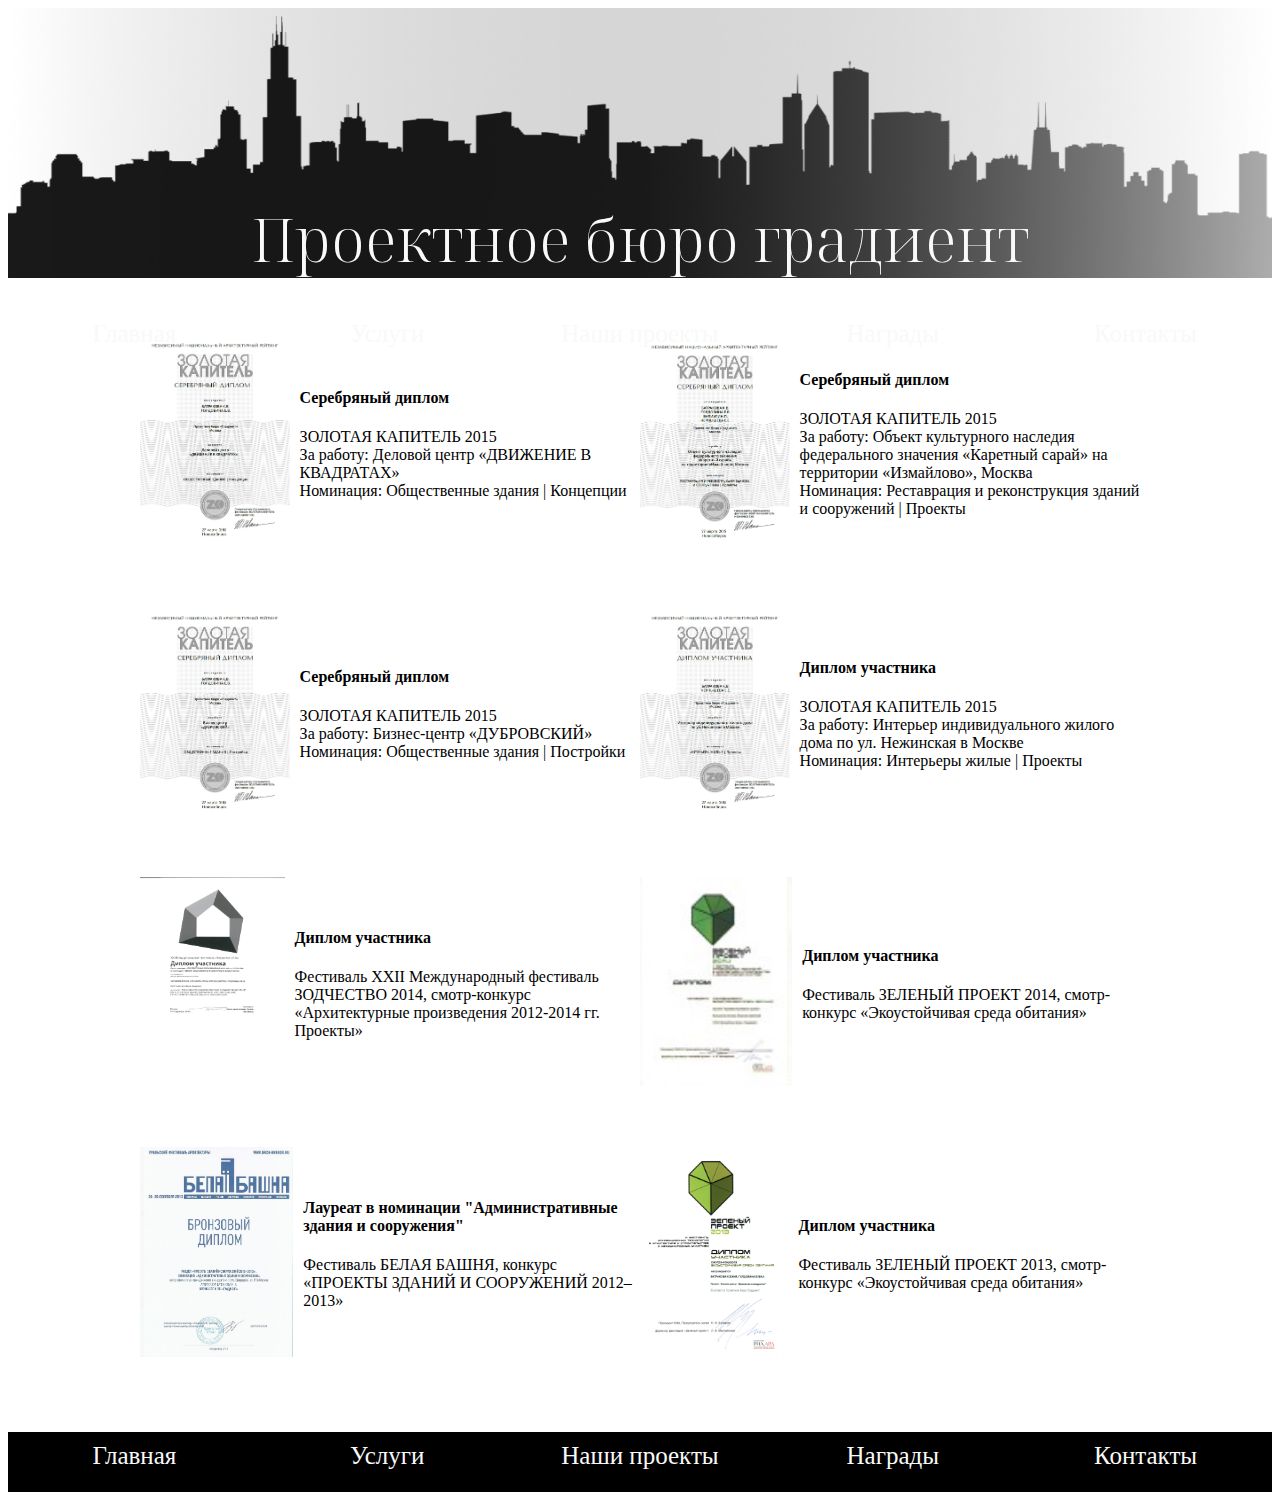
==== awards.html @ 57b811ad "third commit" ====
<!DOCTYPE html>
<html lang="en">
<head>
    <meta charset="UTF-8">
    <meta name="viewport" content="width=device-width, initial-scale=1.0">
    <title>Награды</title>
    <link href="https://cdn.jsdelivr.net/npm/bootstrap@5.3.2/dist/css/bootstrap.min.css" rel="stylesheet" integrity="sha384-T3c6CoIi6uLrA9TneNEoa7RxnatzjcDSCmG1MXxSR1GAsXEV/Dwwykc2MPK8M2HN" crossorigin="anonymous">
<!-- подключение бустрап -->
<link rel="preconnect" href="https://fonts.googleapis.com">
<link rel="preconnect" href="https://fonts.gstatic.com" crossorigin>
<link href="https://fonts.googleapis.com/css2?family=Hedvig+Letters+Serif:opsz@12..24&family=Montserrat:ital@0;1&family=Noto+Serif+Display&family=Noto+Serif+JP:wght@200&family=Open+Sans&family=Playfair+Display+SC&family=Raleway&family=Scope+One&display=swap" rel="stylesheet">
    <link rel="stylesheet" href="style.css">
</head>
<body>
    <header class="header">
        <div class="top">
            <img src="Frame 1 (2).jpg" alt="">
        </div>
        <div class="container-header">
            <h1>Проектное бюро градиент</h1>
                <div class="links">                
                    <a href="index.html">Главная</a>
                    <a href="service.html">Услуги</a>
                    <a href="portfolio.html">Наши проекты</a>
                    <a href="awards.html">Награды</a>
                    <a href="contacts.html">Контакты</a>         
                </div>        
        </div>     
    </header>

    <div class="container">
        <div class="container-awards">
            <div class="awards1">
                <div class="award">
                    <a href="aw1.jpg"><img src="aw1.jpg" alt="aw1" height="210px"></a>
                    <!-- Пример -->
                    <div class="award-text">
                        <h4>Серебряный диплом</h4>
                        <p>ЗОЛОТАЯ КАПИТЕЛЬ 2015 <br>
                            За работу: Деловой центр «ДВИЖЕНИЕ В КВАДРАТАХ»<br>
                            Номинация: Общественные здания | Концепции</p>
                    </div>
                </div><div class="award">
                    <img src="aw2.jpg" alt="aw2" height="210px">
                    <div class="award-text">
                        <h4>Серебряный диплом</h4>
                        <p>ЗОЛОТАЯ КАПИТЕЛЬ 2015 <br>
                            За работу: Бизнес-центр «ДУБРОВСКИЙ» <br>
                            Номинация: Общественные здания | Постройки</p>
                    </div>
                </div><div class="award">
                    <img src="aw3.jpeg" alt="aw3" height="210px">
                    <div class="award-text">
                        <h4>Диплом участника</h4>
                        <p>Фестиваль XXII Международный фестиваль ЗОДЧЕСТВО 2014, смотр-конкурс «Архитектурные произведения 2012-2014 гг. Проекты»</p>
                    </div>
                </div><div class="award">
                    <img src="aw4.jpg" alt="aw4" height="210px">
                    <div class="award-text">
                        <h4>Лауреат в номинации "Административные здания и сооружения"</h4>
                        <p>Фестиваль БЕЛАЯ БАШНЯ, конкурс «ПРОЕКТЫ ЗДАНИЙ И СООРУЖЕНИЙ 2012–2013»</p>
                    </div>
                </div>
            </div>
            <div class="awards2">
                <div class="award">
                    <img src="aw5.jpg" alt="aw5" height="210px">
                    <div class="award-text">
                        <h4>Серебряный диплом</h4>
                        <p>ЗОЛОТАЯ КАПИТЕЛЬ 2015 <br>
                            За работу: Объект культурного наследия федерального значения «Каретный сарай» на территории «Измайлово», Москва <br>
                            Номинация: Реставрация и реконструкция зданий и сооружений | Проекты</p>
                    </div>
                </div>
                <div class="award">
                    <img src="aw6.jpg" alt="aw6" height="210px">
                    <div class="award-text">
                        <h4>Диплом участника</h4>
                        <p>ЗОЛОТАЯ КАПИТЕЛЬ 2015 <br>
                            За работу: Интерьер индивидуального жилого дома по ул. Нежинская в Москве <br>
                            Номинация: Интерьеры жилые | Проекты</p>
                    </div>
                </div>
                <div class="award">
                    <img src="aw7.jpg" alt="aw7" height="210px">
                    <div class="award-text">
                        <h4>Диплом участника</h4>
                        <p>Фестиваль ЗЕЛЕНЫЙ ПРОЕКТ 2014, смотр-конкурс «Экоустойчивая среда обитания»</p>
                    </div>
                </div>
                <div class="award">
                    <img src="aw8.jpg" alt="aw8" height="210px">
                    <div class="award-text">
                        <h4>Диплом участника</h4>
                        <p>Фестиваль ЗЕЛЕНЫЙ ПРОЕКТ 2013, смотр-конкурс «Экоустойчивая среда обитания»</p>
                    </div>
                </div>
            </div>
        </div>
    </div>
    
    <div class="footer">
        <div class="footer-block">
                <div class="links">                
                    <a href="index.html">Главная</a>
                    <a href="service.html">Услуги</a>
                    <a href="portfolio.html">Наши проекты</a>
                    <a href="awards.html">Награды</a>
                    <a href="contacts.html">Контакты</a>  
                </div>
        </div>
    </div>    
    
    
    <script src="https://cdn.jsdelivr.net/npm/@popperjs/core@2.11.8/dist/umd/popper.min.js" integrity="sha384-I7E8VVD/ismYTF4hNIPjVp/Zjvgyol6VFvRkX/vR+Vc4jQkC+hVqc2pM8ODewa9r" crossorigin="anonymous"></script>
    <script src="https://cdn.jsdelivr.net/npm/bootstrap@5.3.2/dist/js/bootstrap.min.js" integrity="sha384-BBtl+eGJRgqQAUMxJ7pMwbEyER4l1g+O15P+16Ep7Q9Q+zqX6gSbd85u4mG4QzX+" crossorigin="anonymous"></script>
</body>
</html>
---- style.css ----
@font-face {
    font-family: noto;
    src: url(NotoSerifJP-Regular.otf);
    font-weight: normal;
    font-style: normal;
}
@font-face {
    font-family: noto;
    src: url(NotoSerifJP-ExtraLight.otf);
    font-weight: 100;
    font-style: normal;
}
*{font-family: noto;
/* background-color: black; */
} 

.top img{
  width: 100%; /* ширина на весь экран */
  height: 270px; /*  */
}
.header{
    position: relative;
    padding-bottom: 25px;
}
.container-header{
    position: absolute;
    top: 50%;
    /* отступ сверха 50% */
    width: 100%; /* занимает 100% ширины */
    text-align: center; /* расположение текста по центру */
} 
.container-header h1{
    font-family: Noto Serif Display;
    color: #f9f9f9;
    font-size: 60px;    
    font-weight: 300; /* устанавливаем насыщенность шрифта */
    font-variant: small-caps; /*Модифицирует все строчные символы как заглавные уменьшенного размера */
}
.links{
    /* margin: auto; */
    display: flex;
    justify-content: space-between;
}
.links a{
    text-decoration: none;
    font-size: 25px;
    width: 80%;
    color: #f9f9f9;
} 
.container{
    max-width: 1000px;
    width: 100%; /* занимает 100% ширины */
    margin: auto;
}
.about{
    padding-top: 20px;    /* отступ сверху */
    padding-bottom: 30px;
    width: 100%; /* занимает 100% ширины */
} 

h2{
    text-align: center; /*расположение текста по центру */
    font-size: 35px;
    font-weight: 400;
}
.about p{
    text-align: center; /*расположение текста по центру */
    font-size: 20px;
    line-height: 50px;     /* расстояние между строками */
}
.container-steps{
    background-color: black;
    color: #f9f9f9;
    padding-top: 20px;  /* отступ сверху */
    padding-bottom: 30px;
    /* width: 100%; занимает 100% ширины */
} 
.step p{ 
    text-align: center; /*расположение текста по центру */
    font-size: 20px;
    line-height: 50px;     /* расстояние между строками */
} 
.steps{
    display: flex;
    width: 100%;
    flex-wrap: wrap;
    /* деление на колонки */
}
.steps1, .steps2{
    width: 50%;
}
.step1, .step2{
    height: 292px;
    /* высота одной карточки */
}

.step1-text h3, .step2-text h3{
    font-size: 20px;
    font-weight: 100;
    font-style: normal;    
}
.step1-text p, .step2-text p{
    font-size: 17px;
}
.step1{
display: flex;
flex-direction: column;
align-items: end;
padding-right: 10px;
}
.step1 h3, .step1 p{
    text-align: right;
}
.step2{
    display: flex;
    flex-direction: column;
    align-items: flex-start;
    padding-left: 10px;
    }
.step2 h3, .step2 p{
    text-align: left;
}
.steps img{
    padding-bottom: 10px;
}

.container-clients{
    padding-top: 20px;    /* отступ сверху */
    padding-bottom: 30px;
}
.clients{
    padding-top: 30px;
    width: 100%;
    display: flex;
    flex-wrap: wrap;
}
.clients1{
    width: 50%;
}
.clients2{
    width: 50%;
}
.client{
    height: 265px;    /* одинаковая высота блока клиента иконок */
    display: flex;
    flex-direction: column;
    align-items: center; 
    /* расположение текста и иконки по центру  */
    justify-content: space-around;
    /* равномерное расположение карточки клиента по вертикали */
    padding-top: 10px;
}

.container-awards{
    width: 100%;
    display: flex;
    flex-wrap: wrap;
    /* разделение на 2 столбца */
}
.awards1, .awards2{
    width: 50%;
}
.award{
    display: flex;
    height: 250px;
    padding-top: 10px;
    padding-bottom: 10px;
    align-items: center;
}
.award-text{
    padding-left: 10px;
}

.footer{
    padding-top: 45px;
}
.footer-block{
    width: 100%;
    text-align: center;
    background-color: black;
    height: 60px;
}
.footer-block .links{
    padding-top: 10px;
}

#slider-container{
    position: relative;
    overflow: hidden;
    width: 1000px;
    height: 550px; 
    padding-top: 25px;
    padding-bottom: 25px;
}
.slide{
    position: absolute;
    width: 100%;
}
.slide img{
    filter: brightness(70%); /* затемнение картинок на слайде */
}
.slide1{
    position: relative;
    display: flex;
    align-items: center;
    /* расположение текста по центру картинки */
}
.slide1 p{
    position: absolute;
    font-size: 23px;
    text-align: center;
    color: #f9f9f9;
    line-height: 38px;
    /* расстояние между строками */
    width: 90%;
    left: 5%;
    /* центрирование текста от стрелок */
}
#slider-container button{
    position: absolute;
    top: 50%;
    cursor: pointer;
    background: none; 
    border: transparent; /* прозрачный фон и граница у кнопок */
}

#prevBtn{
    left: 5px;
}
#nextBtn{
    right: 5px;
}

.cards{
    padding-top: 25px;
}
.card-body p{
    font-weight: 100;
    /* толщина шрифта вкарточках проектов */
 } 

.contact-block{
    display: flex;
}
.contacts{
    padding-left: 20px;
    padding-top: 35px;
}
.map{
    padding-top: 40px;
}
.contacts h2{
    text-align: left;
}
.contacts p{
    padding-top: 10px;
    line-height: normal;
    text-align: left;
}
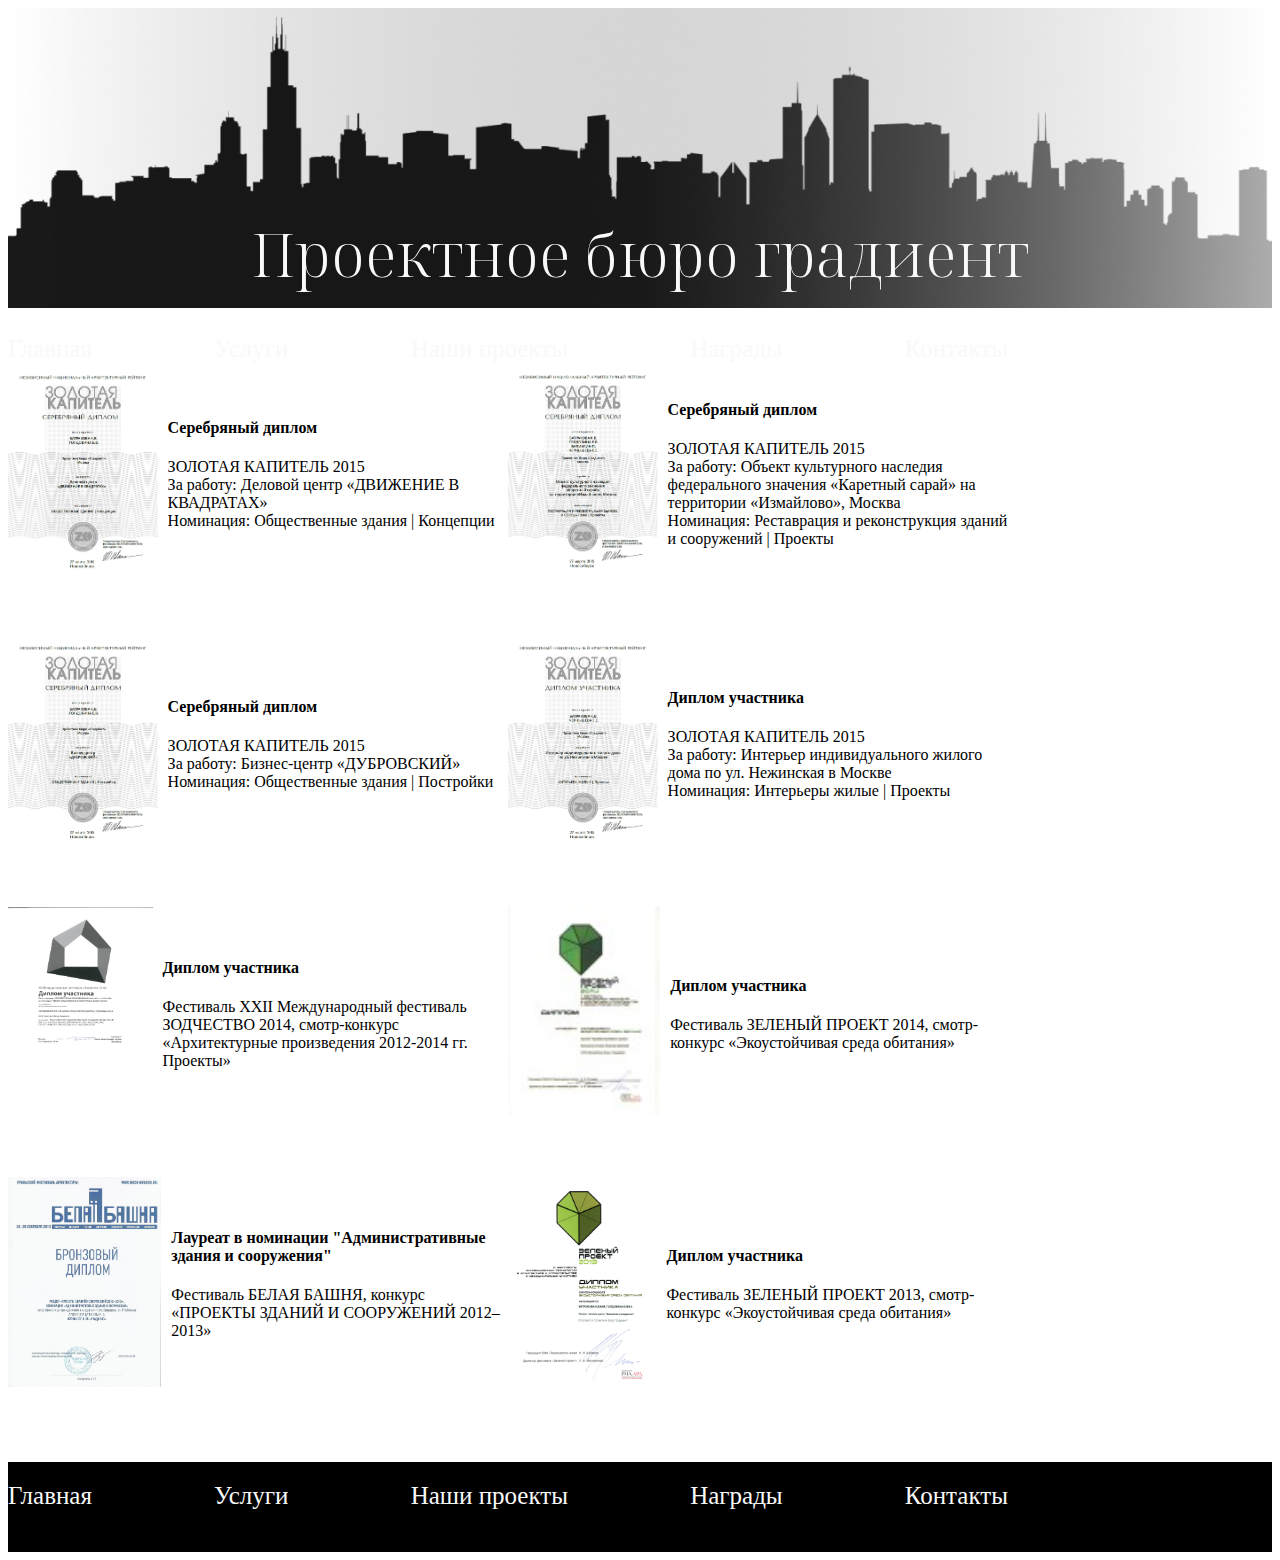
==== commit fab2550e: "Fourth commit" ====
--- a/awards.html
+++ b/awards.html
@@ -18,13 +18,15 @@
         </div>
         <div class="container-header">
             <h1>Проектное бюро градиент</h1>
+            <div class="container">
                 <div class="links">                
                     <a href="index.html">Главная</a>
                     <a href="service.html">Услуги</a>
                     <a href="portfolio.html">Наши проекты</a>
                     <a href="awards.html">Награды</a>
                     <a href="contacts.html">Контакты</a>         
-                </div>        
+                </div>   
+             </div>        
         </div>     
     </header>
 
@@ -32,8 +34,7 @@
         <div class="container-awards">
             <div class="awards1">
                 <div class="award">
-                    <a href="aw1.jpg"><img src="aw1.jpg" alt="aw1" height="210px"></a>
-                    <!-- Пример -->
+                    <img src="aw1.jpg" alt="aw1" height="210px">
                     <div class="award-text">
                         <h4>Серебряный диплом</h4>
                         <p>ЗОЛОТАЯ КАПИТЕЛЬ 2015 <br>
@@ -99,8 +100,8 @@
         </div>
     </div>
     
-    <div class="footer">
-        <div class="footer-block">
+    <div class="footer-block">
+        <div class="container">
                 <div class="links">                
                     <a href="index.html">Главная</a>
                     <a href="service.html">Услуги</a>
@@ -108,8 +109,8 @@
                     <a href="awards.html">Награды</a>
                     <a href="contacts.html">Контакты</a>  
                 </div>
-        </div>
-    </div>    
+        </div>        
+    </div>  
     
     
     <script src="https://cdn.jsdelivr.net/npm/@popperjs/core@2.11.8/dist/umd/popper.min.js" integrity="sha384-I7E8VVD/ismYTF4hNIPjVp/Zjvgyol6VFvRkX/vR+Vc4jQkC+hVqc2pM8ODewa9r" crossorigin="anonymous"></script>
--- a/style.css
+++ b/style.css
@@ -11,12 +11,11 @@
     font-style: normal;
 }
 *{font-family: noto;
-/* background-color: black; */
 } 
 
 .top img{
   width: 100%; /* ширина на весь экран */
-  height: 270px; /*  */
+  height: 300px;
 }
 .header{
     position: relative;
@@ -37,20 +36,17 @@
     font-variant: small-caps; /*Модифицирует все строчные символы как заглавные уменьшенного размера */
 }
 .links{
-    /* margin: auto; */
     display: flex;
     justify-content: space-between;
 }
 .links a{
     text-decoration: none;
     font-size: 25px;
-    width: 80%;
     color: #f9f9f9;
 } 
 .container{
     max-width: 1000px;
     width: 100%; /* занимает 100% ширины */
-    margin: auto;
 }
 .about{
     padding-top: 20px;    /* отступ сверху */
@@ -61,9 +57,8 @@
 h2{
     text-align: center; /*расположение текста по центру */
     font-size: 35px;
-    font-weight: 400;
-}
-.about p{
+}
+.about p, .step p{
     text-align: center; /*расположение текста по центру */
     font-size: 20px;
     line-height: 50px;     /* расстояние между строками */
@@ -74,11 +69,6 @@
     padding-top: 20px;  /* отступ сверху */
     padding-bottom: 30px;
     /* width: 100%; занимает 100% ширины */
-} 
-.step p{ 
-    text-align: center; /*расположение текста по центру */
-    font-size: 20px;
-    line-height: 50px;     /* расстояние между строками */
 } 
 .steps{
     display: flex;
@@ -112,11 +102,11 @@
     text-align: right;
 }
 .step2{
-    display: flex;
-    flex-direction: column;
-    align-items: flex-start;
-    padding-left: 10px;
-    }
+display: flex;
+flex-direction: column;
+align-items: flex-start;
+padding-left: 10px;
+}    
 .step2 h3, .step2 p{
     text-align: left;
 }
@@ -134,10 +124,7 @@
     display: flex;
     flex-wrap: wrap;
 }
-.clients1{
-    width: 50%;
-}
-.clients2{
+.clients1, .clients2{
     width: 50%;
 }
 .client{
@@ -151,6 +138,17 @@
     padding-top: 10px;
 }
 
+.footer-block{
+    margin-top: 45px;
+    width: 100%;
+    text-align: center;
+    background-color: black;
+    height: 90px;
+}
+.footer-block .links{
+    padding-top: 20px;
+}
+
 .container-awards{
     width: 100%;
     display: flex;
@@ -171,22 +169,10 @@
     padding-left: 10px;
 }
 
-.footer{
-    padding-top: 45px;
-}
-.footer-block{
-    width: 100%;
-    text-align: center;
-    background-color: black;
-    height: 60px;
-}
-.footer-block .links{
-    padding-top: 10px;
-}
-
 #slider-container{
     position: relative;
     overflow: hidden;
+    /* для того чтобы не видно было обрезанные картинки */
     width: 1000px;
     height: 550px; 
     padding-top: 25px;
@@ -203,7 +189,7 @@
     position: relative;
     display: flex;
     align-items: center;
-    /* расположение текста по центру картинки */
+    /* расположение текста по центру картинки по вертикали*/
 }
 .slide1 p{
     position: absolute;
@@ -220,6 +206,7 @@
     position: absolute;
     top: 50%;
     cursor: pointer;
+    /* Устанавливает форму курсора, когда он находится в пределах элемента */
     background: none; 
     border: transparent; /* прозрачный фон и граница у кнопок */
 }
@@ -234,10 +221,6 @@
 .cards{
     padding-top: 25px;
 }
-.card-body p{
-    font-weight: 100;
-    /* толщина шрифта вкарточках проектов */
- } 
 
 .contact-block{
     display: flex;
@@ -254,6 +237,5 @@
 }
 .contacts p{
     padding-top: 10px;
-    line-height: normal;
     text-align: left;
 }